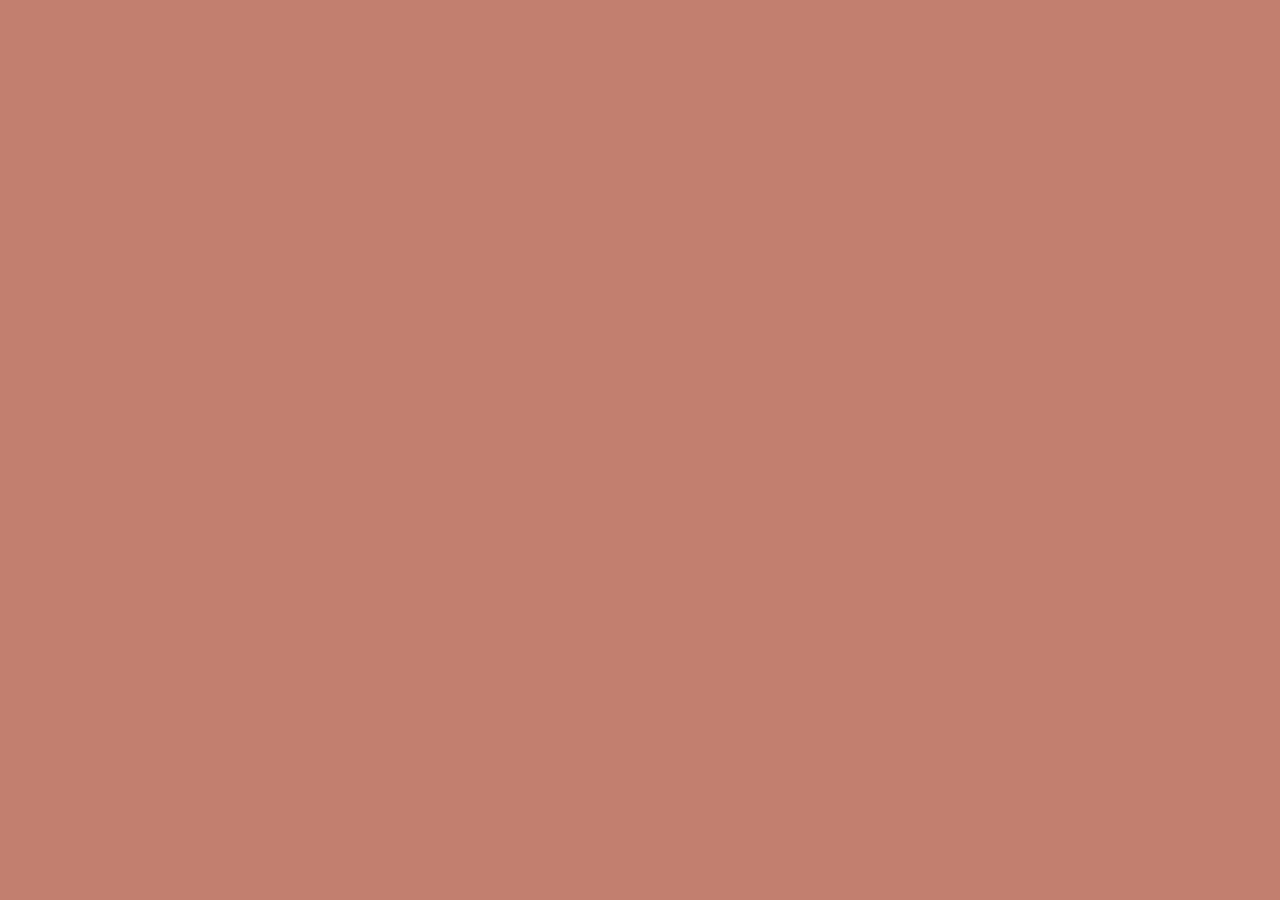
==== details.html @ 55aee30b "recipeace api site done" ====
<!DOCTYPE html>
<html lang="da">

<head>
    <meta charset="UTF-8">
    <meta name="viewport" content="width=device-width, initial-scale=1.0">
    <title>Details</title>

    <link rel="stylesheet" href="stylesheet/general.css">
    <link rel="stylesheet" href="stylesheet/details.css">

    <script src="js/details.js" defer></script>
</head>

<body>
    <header>
    </header>
    <main>
        <div id="details-box">

        </div>
    </main>
</body>

</html>
---- stylesheet/general.css ----
/*************** Reset *********************/
* {
  margin: 0;
  padding: 0;
  box-sizing: border-box;
}

img {
  width: 100%;
  height: auto;
  display: block;
}
/******************* Global Styles *********************/
header {
  background-color: #ad4a29;
}

.logo {
  width: 300px;
  padding: 10px;
}

body {
  font-family: "Segoe UI", Tahoma, Geneva, Verdana, sans-serif;
  background-color: #c2816c;
}
---- stylesheet/details.css ----
.recipe {
  background-color: wheat;
  border-radius: 10px;
  margin-left: auto;
  margin-right: auto;
  width: 70%;
  margin-block: 2rem;
  padding: 1rem;
}

.recipe img {
  width: 40%;
  border-radius: 10px;
  aspect-ratio: 1/1;
  object-fit: cover;
}

.recipe h4 {
  font-size: 2rem;
}

.product-header {
  display: flex;
}

.product-details {
  padding-left: 1rem;
}

.product-recipe {
  padding: 1rem;
  border-top: 2px solid #c56a4b;
  margin-top: 1rem;
}

summary {
  cursor: pointer;
  font-size: 1.5rem;
  font-weight: bold;
  background-color: #c56a4b;
  padding: 0.5rem 1rem;
}

ul {
  padding-left: 2rem;
  margin-block: 1rem;
}

li {
  padding-block: 5px;
}

.more-info {
  padding-left: 2rem;
  margin-block: 1rem;
  padding-bottom: 1rem;
  border-bottom: 2px solid #c56a4b;
}

@media screen and (max-width: 768px) {
  .recipe {
    width: 90%;
  }

  .recipe img {
    width: 100%;
    margin-bottom: 1rem;
  }

  .product-header {
    flex-direction: column;
    align-items: center;
  }

  .product-details {
    padding-left: 0;
    text-align: center;
  }
}
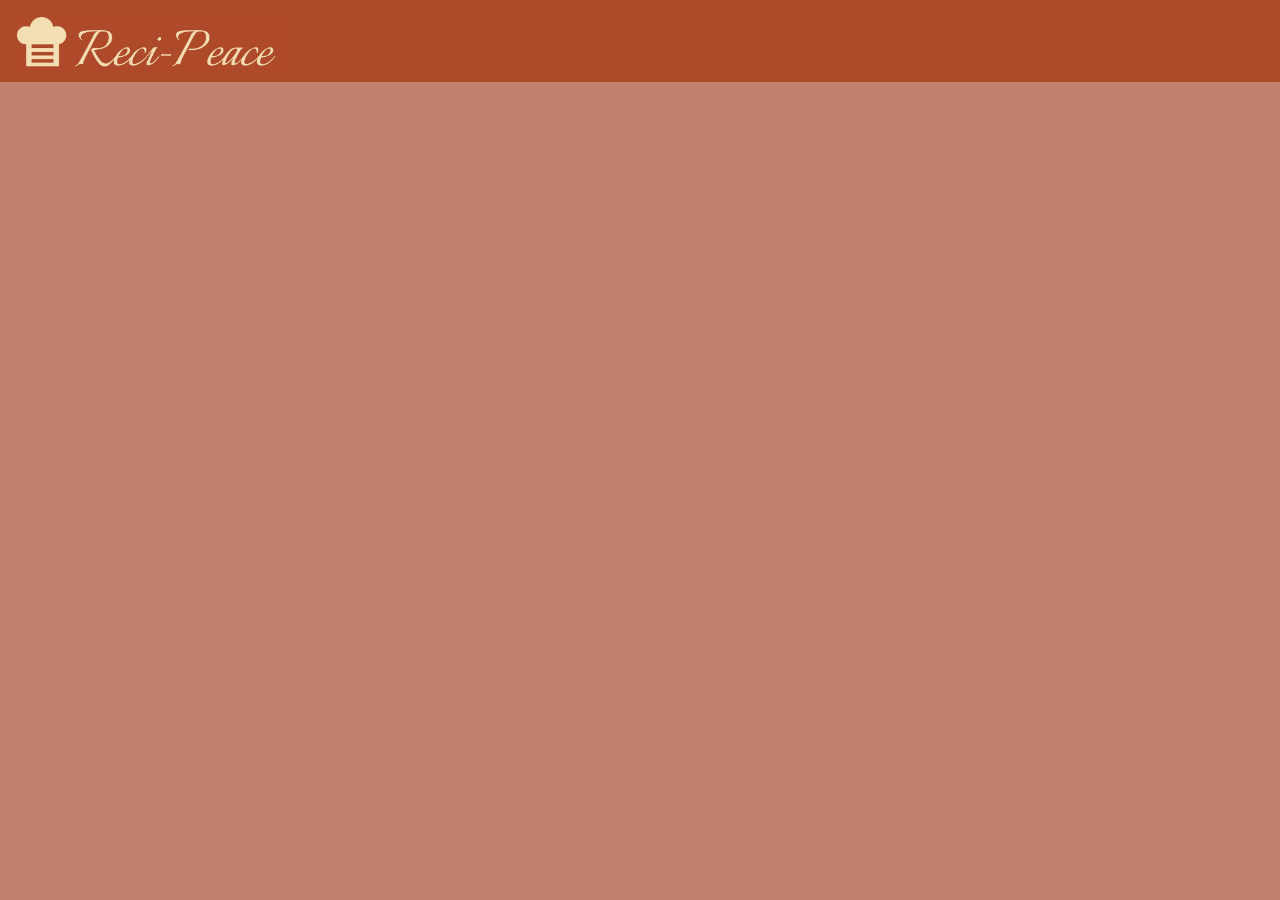
==== commit 4e5619da: "done" ====
--- a/details.html
+++ b/details.html
@@ -10,10 +10,13 @@
     <link rel="stylesheet" href="stylesheet/details.css">
 
     <script src="js/details.js" defer></script>
+
+    <link rel="icon" type="image/png" sizes="32x32" href="recipesfavicon.webp">
 </head>
 
 <body>
     <header>
+        <a href="index.html"><img class="logo" src="recipeacelogo.webp" alt="logo"></a>
     </header>
     <main>
         <div id="details-box">
